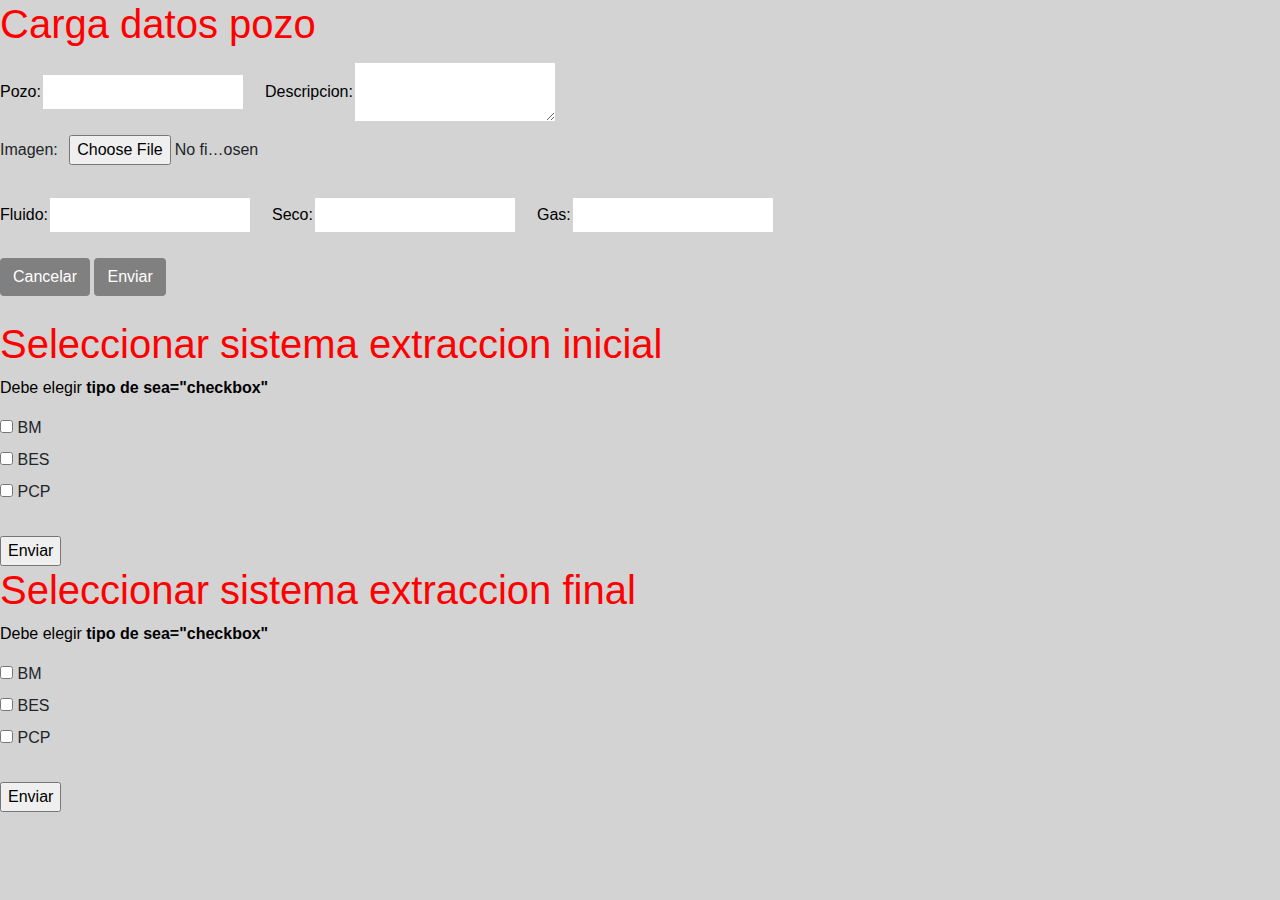
==== index.html @ 803ccf5b "V1" ====
<!DOCTYPE html>

<html lang="es">      
     
    <head>
        <title>Analisis de fallas</title>
        <meta charset="UTF-8">
        <meta name="viewport" content="width=device-width, initial-scale=1.0">
        <link rel="stylesheet" href= "https://stackpath.bootstrapcdn.com/bootstrap/4.4.1/css/bootstrap.min.css"
        integrity= "sha384-Vkoo8x4CGsO3+Hhxv8T/Q5PaXtkKtu6ug5TOeNV6gBiFeWPGFN9MuhOf23Q9Ifjh" 
        crossorigin="anonymous">
        <link rel="stylesheet" href="asset/css/estilopantalla.css">
        
   
        
    </head>    
        
    
    <body>
        
        <div>
            <h1>Carga datos pozo</h1>      
        </div>
        
    <form class="form-inline" action="/action_page.php">
            
        <label for="Pozo">Pozo:</label><br><br>
        <input type="text" id="Pozo" name="nombre_pozo" class="input_text"><br><br><br>
            
        <div style="margin-left: 20px;"></div>
     
        
        <label> Descripcion:</label><br>
            <textarea class="input_text" id="Descripcion"></textarea><br><br>
            
    </form>    
            
            <label for="img">Imagen:</label>
            <input type="file" id="img" name="imagen_falla" class="input_text" width="500 px" height="50 px"> <br><br>
            
             
    
            
            
    <form class="form-inline" action="/action_page.php">
            
            
            <label for="Fluido">Fluido:</label><br>
            <input type="number" id="Fluido" class="input_text">
            
            <div style="margin-left: 20px;"></div>
            
            <label for="Seco">Seco:</label><br>
            <input type="number" id="Seco" name="seco" class="input_text">
            
            <div style="margin-left: 20px;"></div>
            
            <label for="Gas">Gas:</label><br>
            <input type="number" id="Gas" name="gas" class="input_text">
       
    </form>    
            <br>
            
            <button id="btn_cancelar" class="btn" type="button">Cancelar </button>
            <button id="btn_enviar" class="btn" type="submit">Enviar </button><br><br>
             
     
        
        
   
        
<h1>Seleccionar sistema extraccion inicial</h1>
    
<p>Debe elegir <strong> tipo de sea="checkbox"</strong></p>

<form action="/action_page.php">
  <input type="checkbox" id="BM" name="BM" value="BM">
  <label for="BM"> BM</label><br>
  <input type="checkbox" id="BES" name="BES" value="BES">
  <label for="BES"> BES</label><br>
  <input type="checkbox" id="PCP" name="PCP" value="PCP">
  <label for="PCP"> PCP</label><br><br>
  <input type="submit" value="Enviar">
 
</form>  


<h1>Seleccionar sistema extraccion final</h1>
    
<p>Debe elegir <strong> tipo de sea="checkbox"</strong></p>

<form action="/action_page.php">
  <input type="checkbox" id="BM" name="BM" value="BM">
  <label for="BM"> BM</label><br>
  <input type="checkbox" id="BES" name="BES" value="BES">
  <label for="BES"> BES</label><br>
  <input type="checkbox" id="PCP" name="PCP" value="PCP">
  <label for="PCP"> PCP</label><br><br>
  <input type="submit" value="Enviar">
  

      
</form>
       
       
    </body>
    
    <script src="https://code.jquery.com/jquery-3.6.0.min.js"
    ​​​​​​​crossorigin="anonymous"></script>

    
    <script src="../../asset/js/validaciones.js"></script>
    </body>
    
</html>
---- asset/css/estilopantalla.css ----
/*body{
    display: flex;
    justify-content: center;
    align-items: center;
    height: 100vh;
    margin: 0;
}

.contenedor {
    text-align: center;
}*/
   


            
h1{
   color: red;     
}
            
.input_text{
                
    width: 200px;
    border: 5px;
    padding: 5px;
    margin: 2px;
}
            
body{
    
    background-color: lightgrey;
    background-image: url('AIB.png');
    background-repeat: no-repeat;
    background-size:    cover;
    background-position: center center;
}
        

            
.label{
    color: black;
    float: left;
}
            
.span{
    color: black;    
}
            
.textarea{
    color: whitesmoke;
}
            
.form {               
    color: whitesmoke;    
}
            
            
p{
    color: black;
}
              


.form-inline {
    color: black;
}

.btn {
    background-color: gray;
    color: white;
   
}
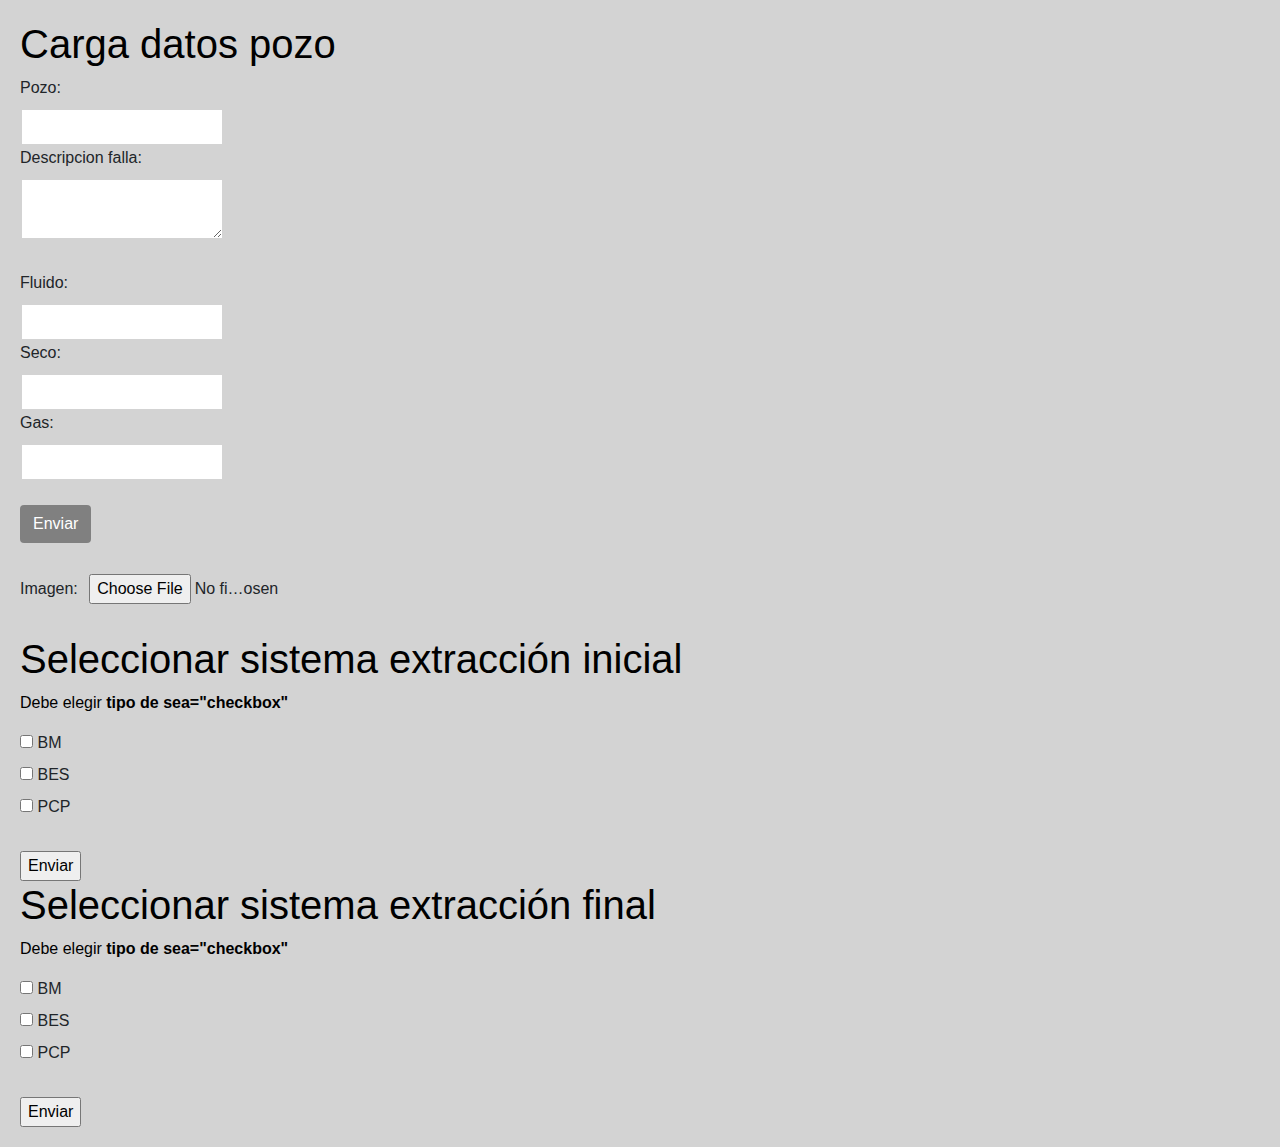
==== commit 6474ccfa: "Anduvo carga a base datos con otro codigo conexion" ====
--- a/index.html
+++ b/index.html
@@ -1,6 +1,6 @@
 <!DOCTYPE html>
 
-<html lang="es">      
+<html>      
      
     <head>
         <title>Analisis de fallas</title>
@@ -11,8 +11,8 @@
         crossorigin="anonymous">
         <link rel="stylesheet" href="asset/css/estilopantalla.css">
         
-   
-        
+      
+         
     </head>    
         
     
@@ -22,58 +22,43 @@
             <h1>Carga datos pozo</h1>      
         </div>
         
-    <form class="form-inline" action="/action_page.php">
+        <form method="post" action="conexion.php">
             
-        <label for="Pozo">Pozo:</label><br><br>
-        <input type="text" id="Pozo" name="nombre_pozo" class="input_text"><br><br><br>
+        <label for="Pozo">Pozo:</label><br>
+        <input type="text" id="Pozo" name="nombre_pozo" class="input_text"><br>
             
-        <div style="margin-left: 20px;"></div>
+            <div style="margin-left: 20px;"></div>
      
         
-        <label> Descripcion:</label><br>
-            <textarea class="input_text" id="Descripcion"></textarea><br><br>
+        <label> Descripcion falla:</label><br>
+        <textarea class="input_text" id="Descripcion" name="descripcion"></textarea><br><br>
             
-    </form>    
-            
-            <label for="img">Imagen:</label>
-            <input type="file" id="img" name="imagen_falla" class="input_text" width="500 px" height="50 px"> <br><br>
-            
-             
-    
-            
-            
-    <form class="form-inline" action="/action_page.php">
-            
-            
-            <label for="Fluido">Fluido:</label><br>
-            <input type="number" id="Fluido" class="input_text">
+        <label for="Fluido">Fluido:</label><br>
+        <input type="number" id="Fluido" name="fluido" class="input_text">
             
             <div style="margin-left: 20px;"></div>
             
-            <label for="Seco">Seco:</label><br>
-            <input type="number" id="Seco" name="seco" class="input_text">
+        <label for="Seco">Seco:</label><br>
+        <input type="number" id="Seco" name="seco" class="input_text">
             
             <div style="margin-left: 20px;"></div>
             
-            <label for="Gas">Gas:</label><br>
-            <input type="number" id="Gas" name="gas" class="input_text">
-       
-    </form>    
-            <br>
-            
-            <button id="btn_cancelar" class="btn" type="button">Cancelar </button>
-            <button id="btn_enviar" class="btn" type="submit">Enviar </button><br><br>
+        <label for="Gas">Gas:</label><br>
+        <input type="number" id="Gas" name="gas" class="input_text"><br><br>
+          
+        <button id="btn_enviar" class="btn" name="enviar" type="submit">Enviar</button><br><br>
              
-     
+        </form>
         
-        
+        <label for="img">Imagen:</label>
+        <input type="file" id="img" name="imagen_falla" class="input_text" width="500 px" height="50 px"> <br><br>
    
         
-<h1>Seleccionar sistema extraccion inicial</h1>
+<h1>Seleccionar sistema extracción inicial</h1>
     
 <p>Debe elegir <strong> tipo de sea="checkbox"</strong></p>
 
-<form action="/action_page.php">
+<form>
   <input type="checkbox" id="BM" name="BM" value="BM">
   <label for="BM"> BM</label><br>
   <input type="checkbox" id="BES" name="BES" value="BES">
@@ -85,11 +70,11 @@
 </form>  
 
 
-<h1>Seleccionar sistema extraccion final</h1>
+<h1>Seleccionar sistema extracción final</h1>
     
 <p>Debe elegir <strong> tipo de sea="checkbox"</strong></p>
 
-<form action="/action_page.php">
+<form>
   <input type="checkbox" id="BM" name="BM" value="BM">
   <label for="BM"> BM</label><br>
   <input type="checkbox" id="BES" name="BES" value="BES">
@@ -98,18 +83,15 @@
   <label for="PCP"> PCP</label><br><br>
   <input type="submit" value="Enviar">
   
-
-      
+  
 </form>
        
        
-    </body>
+</body>
     
     <script src="https://code.jquery.com/jquery-3.6.0.min.js"
     ​​​​​​​crossorigin="anonymous"></script>
+    <script src="../../asset/js/validaciones.js"></script>
 
     
-    <script src="../../asset/js/validaciones.js"></script>
-    </body>
-    
 </html>
--- a/asset/css/estilopantalla.css
+++ b/asset/css/estilopantalla.css
@@ -1,20 +1,9 @@
-/*body{
-    display: flex;
-    justify-content: center;
-    align-items: center;
-    height: 100vh;
-    margin: 0;
-}
 
-.contenedor {
-    text-align: center;
-}*/
-   
 
 
             
 h1{
-   color: red;     
+   color: black;     
 }
             
 .input_text{
@@ -23,15 +12,16 @@
     border: 5px;
     padding: 5px;
     margin: 2px;
+    border-color: black;
 }
             
 body{
-    
-    background-color: lightgrey;
-    background-image: url('AIB.png');
+    margin: 20px;
+    background-color: lightgray;
+    background-image: url(../imagenes/AIB.png);
     background-repeat: no-repeat;
-    background-size:    cover;
-    background-position: center center;
+    background-size:    60% 50%;
+    background-position-x: 700px;
 }
         
 
@@ -46,7 +36,7 @@
 }
             
 .textarea{
-    color: whitesmoke;
+    color: grey;
 }
             
 .form {               
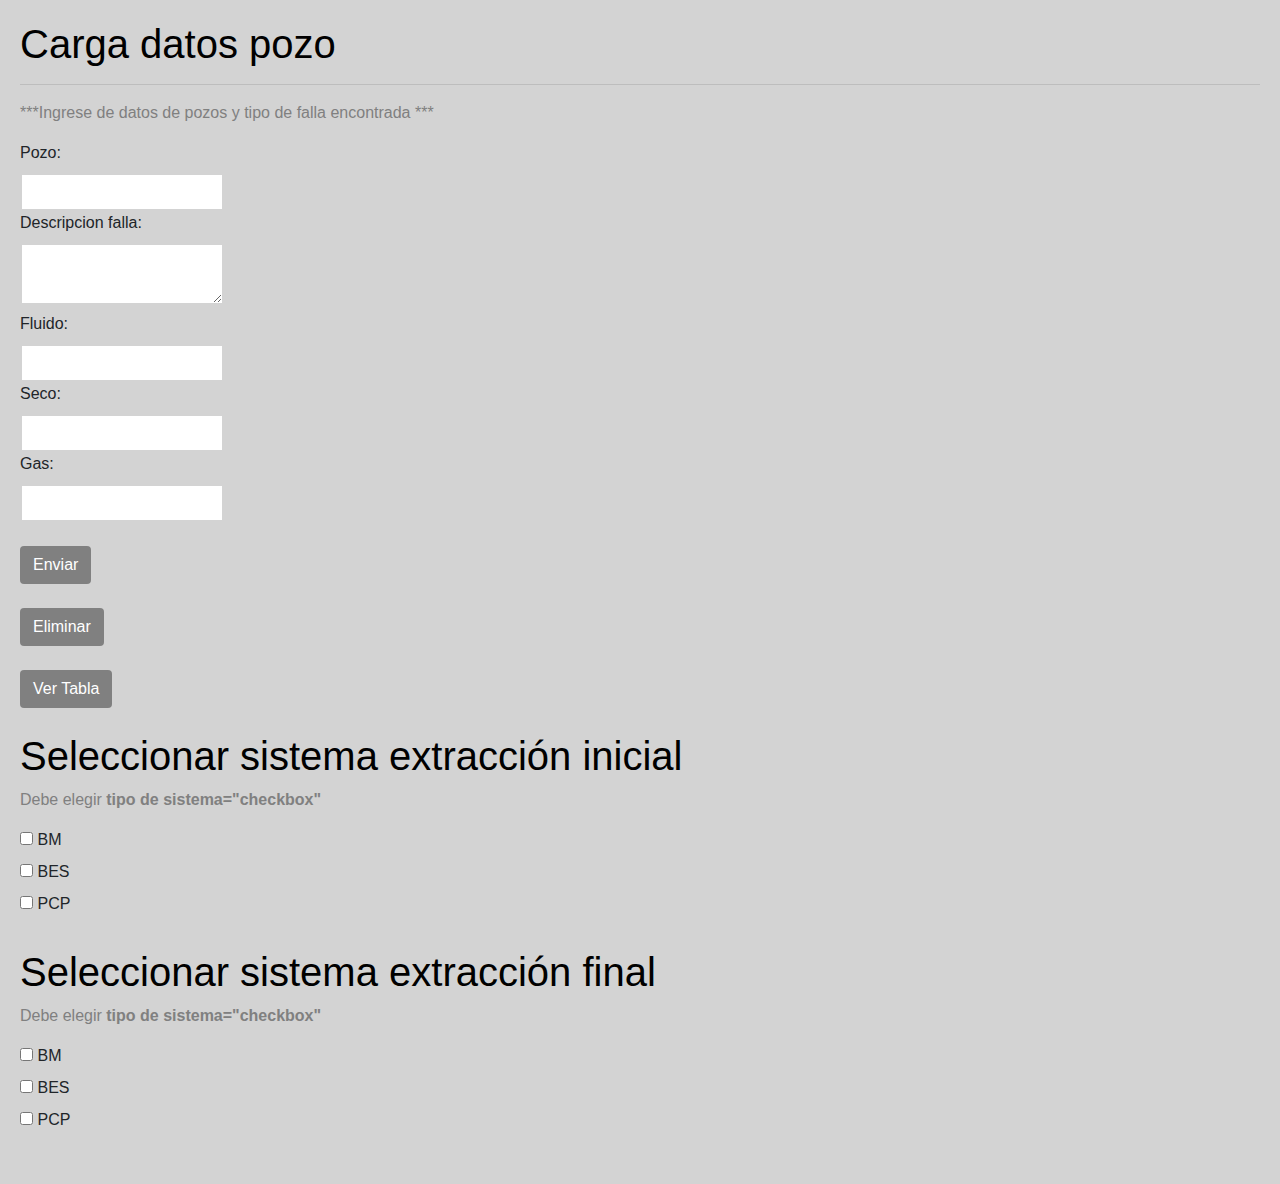
==== commit 62dc1368: "Se agrega tabla y botones ver y volver" ====
--- a/index.html
+++ b/index.html
@@ -10,9 +10,7 @@
         integrity= "sha384-Vkoo8x4CGsO3+Hhxv8T/Q5PaXtkKtu6ug5TOeNV6gBiFeWPGFN9MuhOf23Q9Ifjh" 
         crossorigin="anonymous">
         <link rel="stylesheet" href="asset/css/estilopantalla.css">
-        
-      
-         
+       
     </head>    
         
     
@@ -21,6 +19,11 @@
         <div>
             <h1>Carga datos pozo</h1>      
         </div>
+        <hr/>
+        <p>
+            ***Ingrese de datos de pozos y tipo de falla
+               encontrada ***
+        </p>
         
         <form method="post" action="conexion.php">
             
@@ -31,7 +34,7 @@
      
         
         <label> Descripcion falla:</label><br>
-        <textarea class="input_text" id="Descripcion" name="descripcion"></textarea><br><br>
+        <textarea class="input_text" id="Descripcion" name="descripcion"></textarea><br>
             
         <label for="Fluido">Fluido:</label><br>
         <input type="number" id="Fluido" name="fluido" class="input_text">
@@ -46,52 +49,49 @@
         <label for="Gas">Gas:</label><br>
         <input type="number" id="Gas" name="gas" class="input_text"><br><br>
           
+        
         <button id="btn_enviar" class="btn" name="enviar" type="submit">Enviar</button><br><br>
-             
+        <button id="btn_eli" class="btn" name="eliminar" type="submit">Eliminar</button><br><br>
+        
+          
+        
         </form>
-        
-        <label for="img">Imagen:</label>
-        <input type="file" id="img" name="imagen_falla" class="input_text" width="500 px" height="50 px"> <br><br>
-   
+      
+        <button class="btn" onclick= "location.href='http://localhost/BASEFALLAS/backend/view/tablaconexion.php'">Ver Tabla</button><br><br>
         
 <h1>Seleccionar sistema extracción inicial</h1>
     
-<p>Debe elegir <strong> tipo de sea="checkbox"</strong></p>
+<p>Debe elegir <strong> tipo de sistema="checkbox"</strong></p>
 
 <form>
-  <input type="checkbox" id="BM" name="BM" value="BM">
+  <input type="checkbox" id="bmout" name="bm" value="BM">
   <label for="BM"> BM</label><br>
-  <input type="checkbox" id="BES" name="BES" value="BES">
+  <input type="checkbox" id="besout" name="bes" value="BES">
   <label for="BES"> BES</label><br>
-  <input type="checkbox" id="PCP" name="PCP" value="PCP">
+  <input type="checkbox" id="pcpout" name="pcp" value="PCP">
   <label for="PCP"> PCP</label><br><br>
-  <input type="submit" value="Enviar">
+
  
 </form>  
 
 
 <h1>Seleccionar sistema extracción final</h1>
     
-<p>Debe elegir <strong> tipo de sea="checkbox"</strong></p>
+<p>Debe elegir <strong> tipo de sistema="checkbox"</strong></p>
 
 <form>
-  <input type="checkbox" id="BM" name="BM" value="BM">
+    
+  <input type="checkbox" id="bmin" name="bm" value="BM">
   <label for="BM"> BM</label><br>
-  <input type="checkbox" id="BES" name="BES" value="BES">
+  <input type="checkbox" id="besin" name="bes" value="BES">
   <label for="BES"> BES</label><br>
-  <input type="checkbox" id="PCP" name="PCP" value="PCP">
+  <input type="checkbox" id="pcpin" name="pcp" value="PCP">
   <label for="PCP"> PCP</label><br><br>
-  <input type="submit" value="Enviar">
+
   
   
 </form>
        
-       
-</body>
-    
-    <script src="https://code.jquery.com/jquery-3.6.0.min.js"
-    ​​​​​​​crossorigin="anonymous"></script>
-    <script src="../../asset/js/validaciones.js"></script>
-
+     
     
 </html>
--- a/asset/css/estilopantalla.css
+++ b/asset/css/estilopantalla.css
@@ -1,9 +1,8 @@
-
-
-
-            
+       
 h1{
-   color: black;     
+   color: black;
+   border-style: inherit;
+   border-color: black;
 }
             
 .input_text{
@@ -20,8 +19,9 @@
     background-color: lightgray;
     background-image: url(../imagenes/AIB.png);
     background-repeat: no-repeat;
-    background-size:    60% 50%;
-    background-position-x: 700px;
+    background-size:    30% 50%;
+    background-position-x: 440px;
+    background-position-y: 100px;
 }
         
 
@@ -35,7 +35,7 @@
     color: black;    
 }
             
-.textarea{
+textarea{
     color: grey;
 }
             
@@ -45,7 +45,7 @@
             
             
 p{
-    color: black;
+    color: gray;
 }
               
 
@@ -55,7 +55,17 @@
 }
 
 .btn {
+    
+    display: inline-block;
     background-color: gray;
     color: white;
+    alignment-adjust: central;
+    
    
 }
+
+.centrar{
+    text-align: match-parent;
+}
+
+
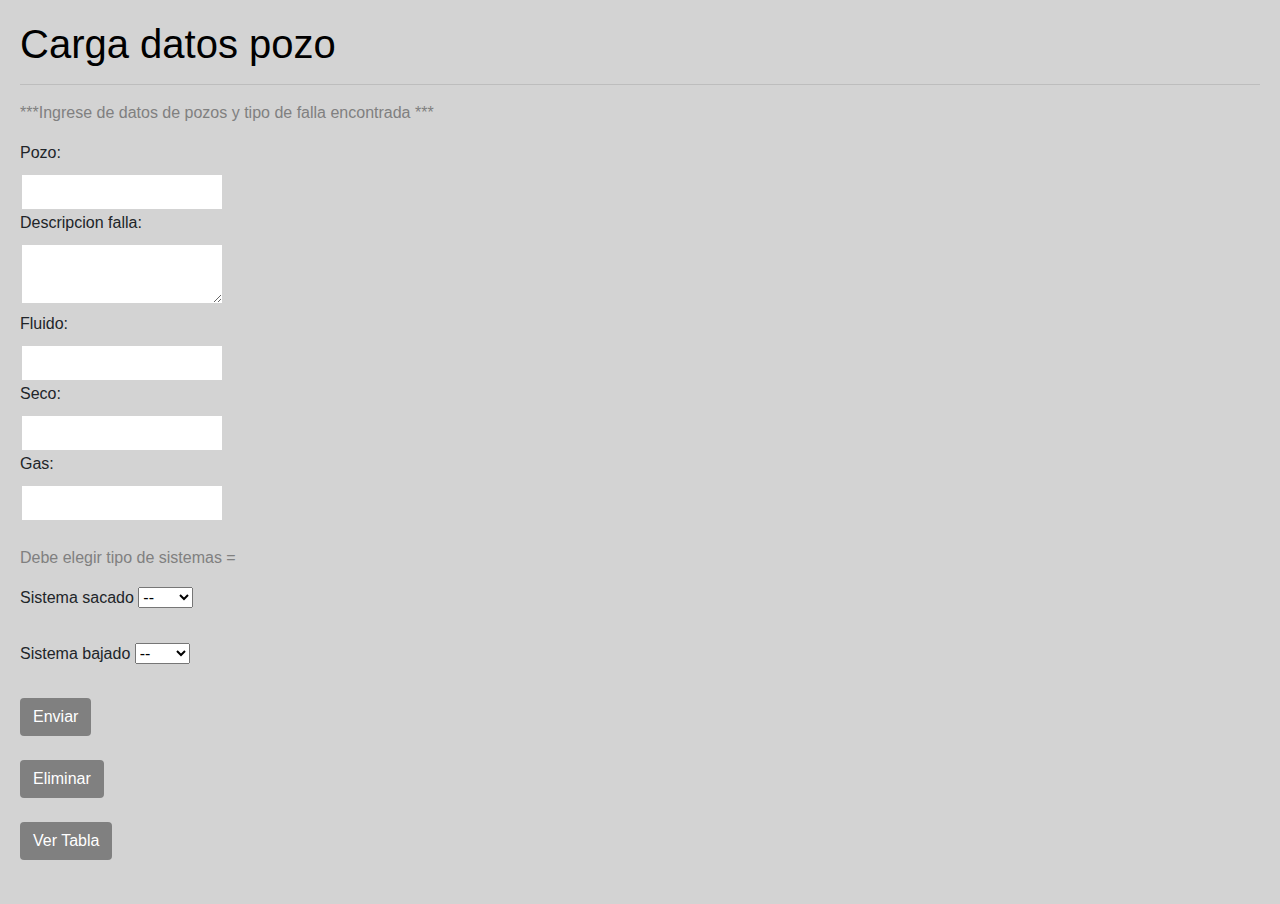
==== commit 13e7363d: "Se agregan picklist y columnas tabla" ====
--- a/index.html
+++ b/index.html
@@ -42,12 +42,32 @@
             <div style="margin-left: 20px;"></div>
             
         <label for="Seco">Seco:</label><br>
-        <input type="number" id="Seco" name="seco" class="input_text">
+        <input type="number" step="any" id="Seco" name="seco" class="input_text">
             
             <div style="margin-left: 20px;"></div>
             
         <label for="Gas">Gas:</label><br>
         <input type="number" id="Gas" name="gas" class="input_text"><br><br>
+        
+ <p>Debe elegir tipo de sistemas = </p>
+        
+        <label for="sea">Sistema sacado</label>
+        <select name="seas" id="seas" size="1">
+           <option value="nada">--</option>
+           <option value="bm">BM</option>
+           <option value="bes">BES</option>
+           <option value="pcp">PCP</option>
+        </select><br><br>   
+        
+        
+        <label for="sea1">Sistema bajado</label>
+        <select name="seas1" id="seas1" size="1">
+           <option value="nada">--</option>
+           <option value="bm">BM</option>
+           <option value="bes">BES</option>
+           <option value="pcp">PCP</option>
+        </select><br><br>
+        
           
         
         <button id="btn_enviar" class="btn" name="enviar" type="submit">Enviar</button><br><br>
@@ -59,38 +79,9 @@
       
         <button class="btn" onclick= "location.href='http://localhost/BASEFALLAS/backend/view/tablaconexion.php'">Ver Tabla</button><br><br>
         
-<h1>Seleccionar sistema extracción inicial</h1>
-    
-<p>Debe elegir <strong> tipo de sistema="checkbox"</strong></p>
-
-<form>
-  <input type="checkbox" id="bmout" name="bm" value="BM">
-  <label for="BM"> BM</label><br>
-  <input type="checkbox" id="besout" name="bes" value="BES">
-  <label for="BES"> BES</label><br>
-  <input type="checkbox" id="pcpout" name="pcp" value="PCP">
-  <label for="PCP"> PCP</label><br><br>
-
- 
-</form>  
-
-
-<h1>Seleccionar sistema extracción final</h1>
-    
-<p>Debe elegir <strong> tipo de sistema="checkbox"</strong></p>
-
-<form>
-    
-  <input type="checkbox" id="bmin" name="bm" value="BM">
-  <label for="BM"> BM</label><br>
-  <input type="checkbox" id="besin" name="bes" value="BES">
-  <label for="BES"> BES</label><br>
-  <input type="checkbox" id="pcpin" name="pcp" value="PCP">
-  <label for="PCP"> PCP</label><br><br>
 
   
-  
-</form>
+
        
      
     
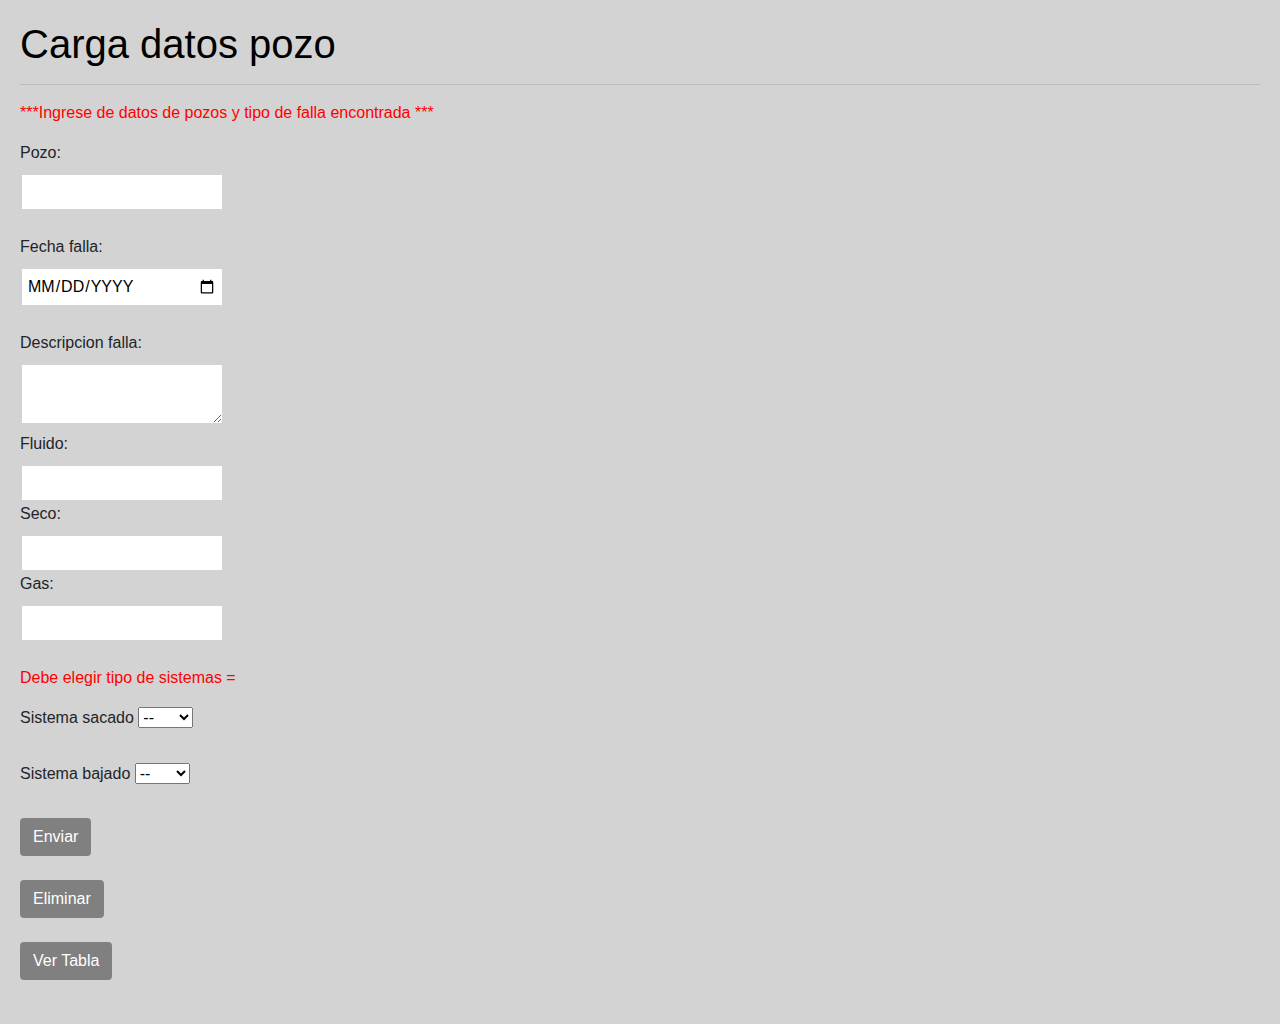
==== commit b54ea805: "Formato tabla, se agrega fecha, mayusculas" ====
--- a/index.html
+++ b/index.html
@@ -9,7 +9,7 @@
         <link rel="stylesheet" href= "https://stackpath.bootstrapcdn.com/bootstrap/4.4.1/css/bootstrap.min.css"
         integrity= "sha384-Vkoo8x4CGsO3+Hhxv8T/Q5PaXtkKtu6ug5TOeNV6gBiFeWPGFN9MuhOf23Q9Ifjh" 
         crossorigin="anonymous">
-        <link rel="stylesheet" href="asset/css/estilopantalla.css">
+        <link rel="stylesheet" href="asset/css/estilopantalla.css" type="text/css">
        
     </head>    
         
@@ -28,10 +28,12 @@
         <form method="post" action="conexion.php">
             
         <label for="Pozo">Pozo:</label><br>
-        <input type="text" id="Pozo" name="nombre_pozo" class="input_text"><br>
+        <input type="text" id="Pozo" name="nombre_pozo" class="input_text"><br><br>
             
             <div style="margin-left: 20px;"></div>
-     
+            
+        <label for="Fecha">Fecha falla:</label><br>
+        <input type="date" id="Fecha" name="fecha" class="input_text"><br><br>    
         
         <label> Descripcion falla:</label><br>
         <textarea class="input_text" id="Descripcion" name="descripcion"></textarea><br>
--- a/asset/css/estilopantalla.css
+++ b/asset/css/estilopantalla.css
@@ -12,6 +12,7 @@
     padding: 5px;
     margin: 2px;
     border-color: black;
+    text-transform: uppercase;
 }
             
 body{
@@ -19,7 +20,7 @@
     background-color: lightgray;
     background-image: url(../imagenes/AIB.png);
     background-repeat: no-repeat;
-    background-size:    30% 50%;
+    background-size:    50% 80%;
     background-position-x: 440px;
     background-position-y: 100px;
 }
@@ -45,7 +46,7 @@
             
             
 p{
-    color: gray;
+    color: red;
 }
               
 
@@ -68,4 +69,10 @@
     text-align: match-parent;
 }
 
+.formato_tabla{
+    
+    color: blue;
+    
+}
 
+
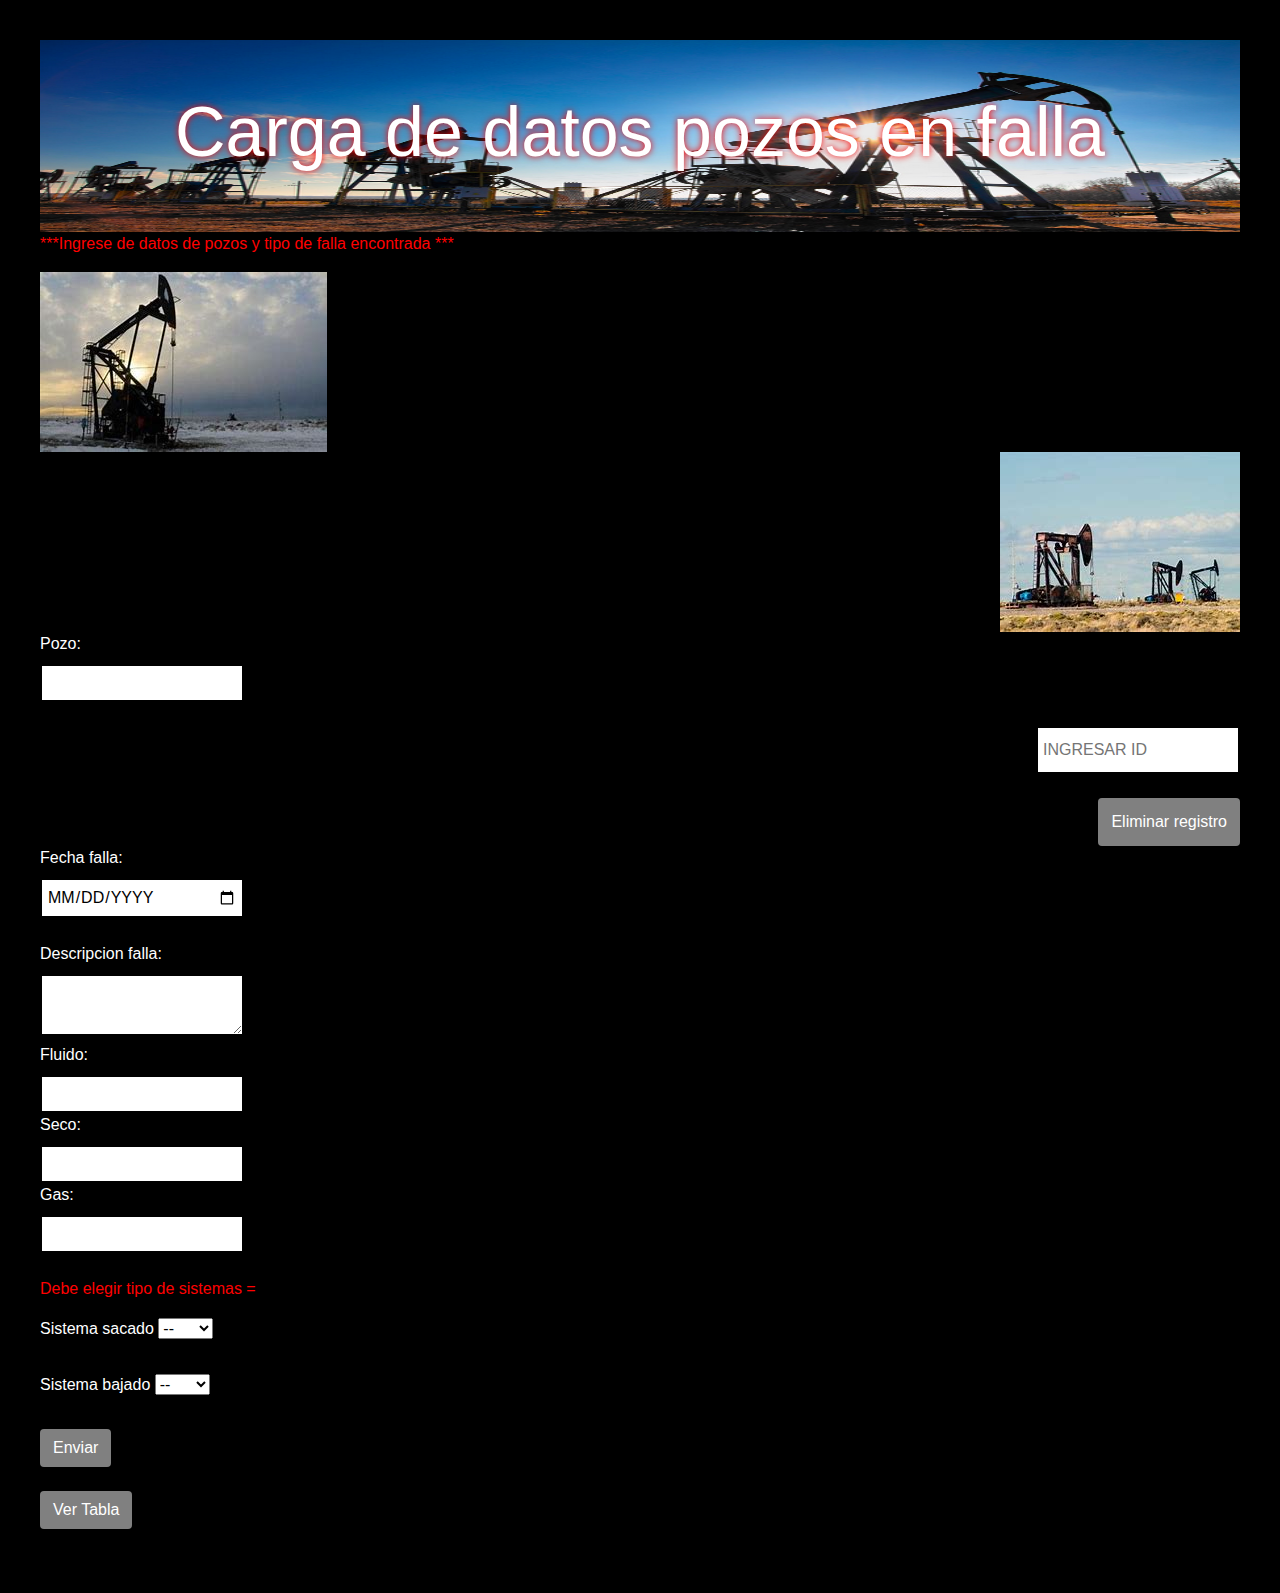
==== commit 49c40fda: "Agregado de header, imagenes y ID" ====
--- a/index.html
+++ b/index.html
@@ -1,6 +1,6 @@
 <!DOCTYPE html>
 
-<html>      
+<html lang="es">      
      
     <head>
         <title>Analisis de fallas</title>
@@ -16,44 +16,70 @@
     
     <body>
         
-        <div>
-            <h1>Carga datos pozo</h1>      
+        <div class="header">
+            <h1 class='titulo'>Carga de datos pozos en falla</h1>      
         </div>
-        <hr/>
+        
+       
         <p>
             ***Ingrese de datos de pozos y tipo de falla
                encontrada ***
         </p>
         
+        <section>
+        
+        <img class="img1" src="asset/imagenes/OIP.jfif"/>
+        
+        </section>
+        
+        <section class="flex-container">
+        
+        <img src="asset/imagenes/OIP (1).jfif"/>
+        
+        </section>
+        
         <form method="post" action="conexion.php">
             
-        <label for="Pozo">Pozo:</label><br>
+        <label class="label" for="Pozo">Pozo:</label><br>
         <input type="text" id="Pozo" name="nombre_pozo" class="input_text"><br><br>
+        
+        <section class="flex-container">
             
+        <label class="label" for="id"></label><br>
+        <input type="number" id="id" name="iden" class="input_text" placeholder="INGRESAR ID"><br><br>   
+        
+        </section><br>
+        
+        <section class="flex-container">
+            
+            <button id="btn_eli" class="btn" name="eliminar" type="submit">Eliminar registro</button><br><br>
+            
+        </section>
+  
             <div style="margin-left: 20px;"></div>
             
-        <label for="Fecha">Fecha falla:</label><br>
+        <label class="label" for="Fecha">Fecha falla:</label><br>
         <input type="date" id="Fecha" name="fecha" class="input_text"><br><br>    
         
-        <label> Descripcion falla:</label><br>
+        <label class="label"> Descripcion falla:</label><br>
         <textarea class="input_text" id="Descripcion" name="descripcion"></textarea><br>
             
-        <label for="Fluido">Fluido:</label><br>
+        <label class="label" for="Fluido">Fluido:</label><br>
         <input type="number" id="Fluido" name="fluido" class="input_text">
             
             <div style="margin-left: 20px;"></div>
             
-        <label for="Seco">Seco:</label><br>
+        <label class="label" for="Seco">Seco:</label><br>
         <input type="number" step="any" id="Seco" name="seco" class="input_text">
             
             <div style="margin-left: 20px;"></div>
             
-        <label for="Gas">Gas:</label><br>
+        <label class="label" for="Gas">Gas:</label><br>
         <input type="number" id="Gas" name="gas" class="input_text"><br><br>
         
  <p>Debe elegir tipo de sistemas = </p>
         
-        <label for="sea">Sistema sacado</label>
+        <label class="label" for="sea">Sistema sacado</label>
         <select name="seas" id="seas" size="1">
            <option value="nada">--</option>
            <option value="bm">BM</option>
@@ -62,7 +88,7 @@
         </select><br><br>   
         
         
-        <label for="sea1">Sistema bajado</label>
+        <label class="label" for="sea1">Sistema bajado</label>
         <select name="seas1" id="seas1" size="1">
            <option value="nada">--</option>
            <option value="bm">BM</option>
@@ -72,8 +98,9 @@
         
           
         
-        <button id="btn_enviar" class="btn" name="enviar" type="submit">Enviar</button><br><br>
-        <button id="btn_eli" class="btn" name="eliminar" type="submit">Eliminar</button><br><br>
+            <button id="btn_enviar" class="btn" name="enviar" type="submit">Enviar</button><br><br>
+        
+        
         
           
         
@@ -82,9 +109,7 @@
         <button class="btn" onclick= "location.href='http://localhost/BASEFALLAS/backend/view/tablaconexion.php'">Ver Tabla</button><br><br>
         
 
-  
+    </body>    
 
-       
-     
     
 </html>
--- a/asset/css/estilopantalla.css
+++ b/asset/css/estilopantalla.css
@@ -1,8 +1,15 @@
-       
-h1{
-   color: black;
+     
+
+
+    
+
+.titulo{
+   color: white;
    border-style: inherit;
    border-color: black;
+   font-size: 70px;
+   text-shadow: 0 0 7px red;
+   
 }
             
 .input_text{
@@ -16,20 +23,22 @@
 }
             
 body{
-    margin: 20px;
-    background-color: lightgray;
+    margin: 40px;
+    background-color: threedhighlight;
     background-image: url(../imagenes/AIB.png);
     background-repeat: no-repeat;
-    background-size:    50% 80%;
-    background-position-x: 440px;
-    background-position-y: 100px;
+    background-size:    40% 90%;
+    background-position-x: 460px;
+    background-position-y: 210px;
+    
+    
 }
         
 
             
 .label{
-    color: black;
-    float: left;
+    color: white;
+    
 }
             
 .span{
@@ -61,7 +70,6 @@
     background-color: gray;
     color: white;
     alignment-adjust: central;
-    
    
 }
 
@@ -76,3 +84,35 @@
 }
 
 
+.header{
+    
+  padding: 50px;
+  text-align: center;
+  background-image: url(../imagenes/Header.png);
+  background-repeat: no-repeat;
+  color: white;
+  font-size: 30px;    
+  background-size: 100% 100%;
+    
+}
+
+
+.btn1 {
+    
+    display: inline-block;
+    background-color: gray;
+    color: white;
+    alignment-adjust: central;
+}
+
+.flex-container{
+    
+    display: flex;
+    flex-direction: row-reverse;
+}
+
+
+.img1{
+    
+    
+}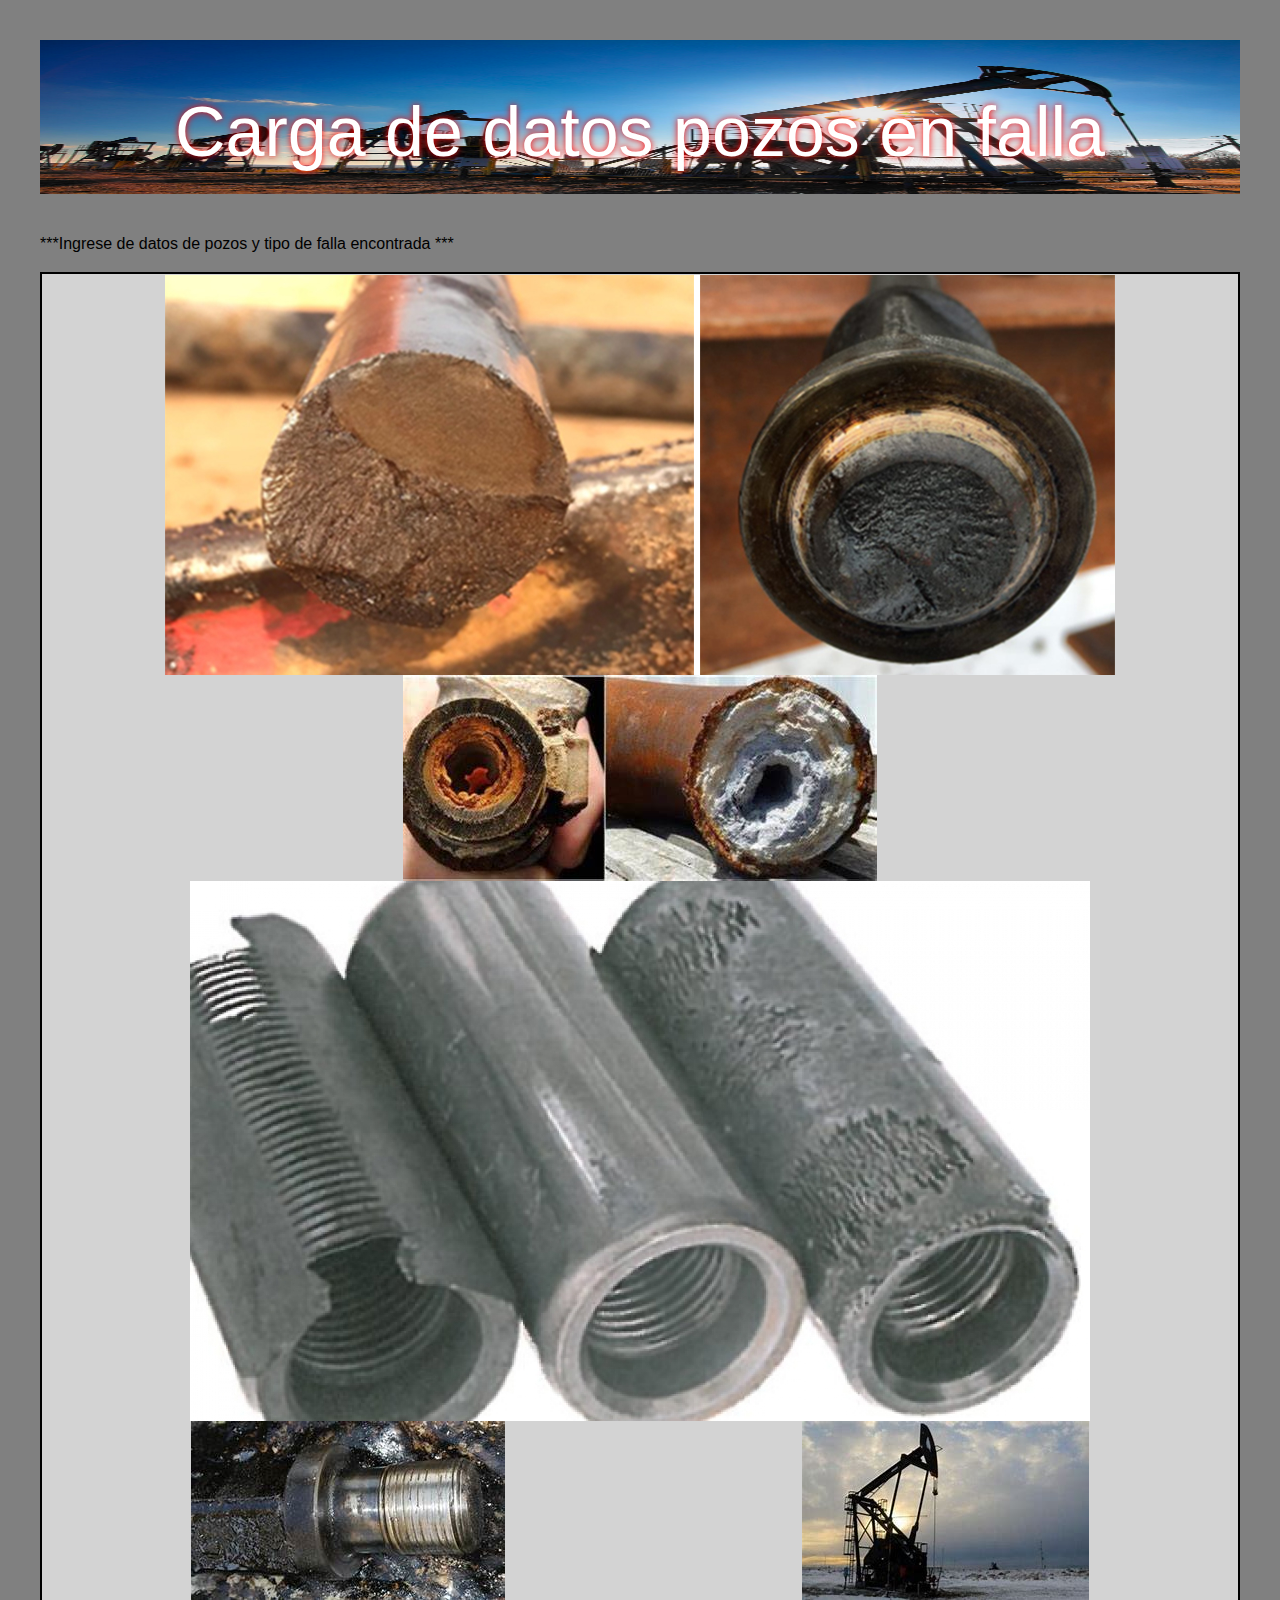
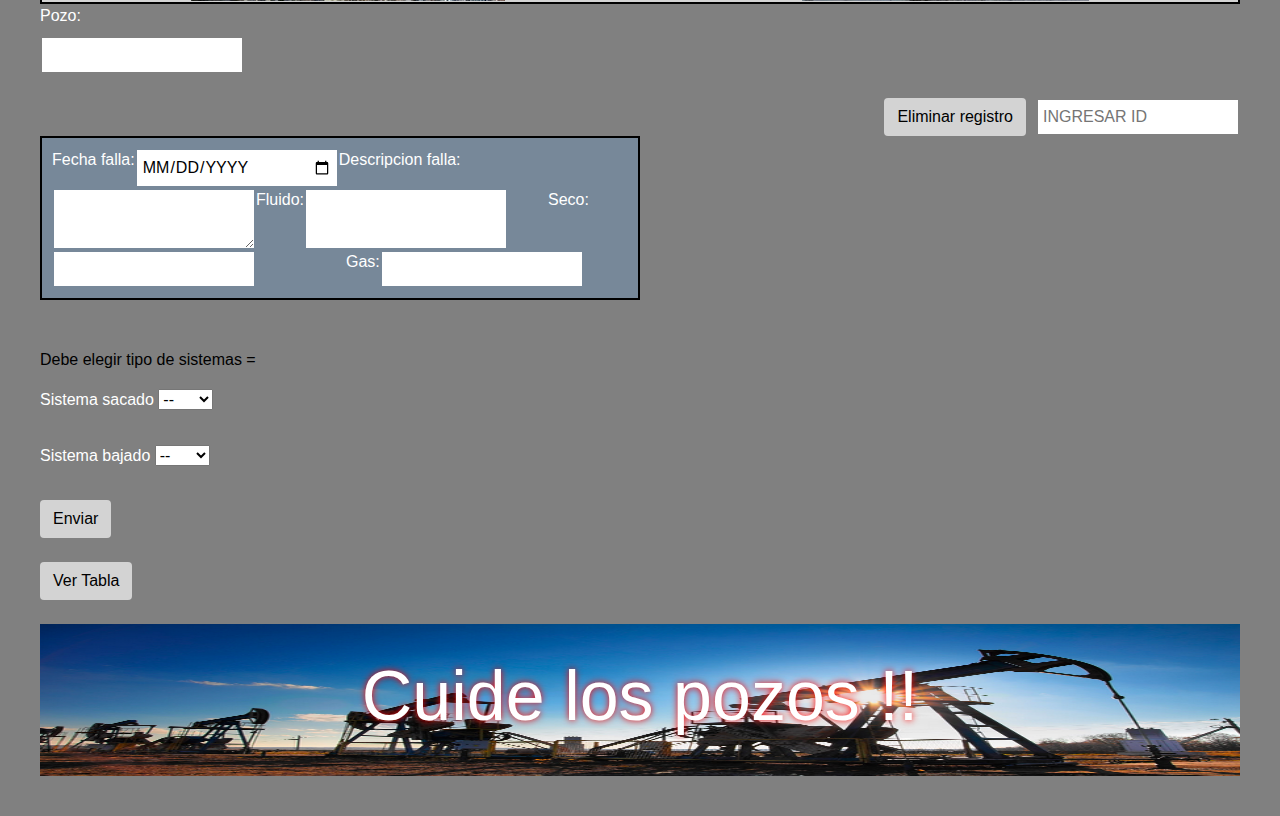
==== commit b052d388: "Agregado footer, imagenes, filtro tabla" ====
--- a/index.html
+++ b/index.html
@@ -26,17 +26,18 @@
                encontrada ***
         </p>
         
-        <section>
         
-        <img class="img1" src="asset/imagenes/OIP.jfif"/>
         
+        <section class="imagenes">
+        <img src="asset/imagenes/fallas.jfif"/>
+        <img src="asset/imagenes/fallas2.jfif"/>
+        <img src="asset/imagenes/fallas3.jfif"/>
+        <img src="asset/imagenes/fallas4.jfif"/>
+        <img src="asset/imagenes/OIP.jfif"/>
         </section>
+  
         
-        <section class="flex-container">
         
-        <img src="asset/imagenes/OIP (1).jfif"/>
-        
-        </section>
         
         <form method="post" action="conexion.php">
             
@@ -44,39 +45,38 @@
         <input type="text" id="Pozo" name="nombre_pozo" class="input_text"><br><br>
         
         <section class="flex-container">
-            
         <label class="label" for="id"></label><br>
-        <input type="number" id="id" name="iden" class="input_text" placeholder="INGRESAR ID"><br><br>   
-        
-        </section><br>
-        
-        <section class="flex-container">
-            
-            <button id="btn_eli" class="btn" name="eliminar" type="submit">Eliminar registro</button><br><br>
-            
+        <input type="number" id="id" name="iden" class="input_text" placeholder="INGRESAR ID">
+        <div style="margin-left: 10px;"></div>
+        <button id="btn_eli" class="btn" name="eliminar" type="submit">Eliminar registro</button>
         </section>
   
             <div style="margin-left: 20px;"></div>
             
-        <label class="label" for="Fecha">Fecha falla:</label><br>
-        <input type="date" id="Fecha" name="fecha" class="input_text"><br><br>    
+        <section class="flex-container1">    
+            
+        <label class="label" for="Fecha">Fecha falla:</label>
+        <input type="date" id="Fecha" name="fecha" class="input_text">
         
-        <label class="label"> Descripcion falla:</label><br>
-        <textarea class="input_text" id="Descripcion" name="descripcion"></textarea><br>
+        <label class="label"> Descripcion falla:</label>
+        <textarea class="input_text" id="Descripcion" name="descripcion"></textarea>
             
-        <label class="label" for="Fluido">Fluido:</label><br>
+        <label class="label" for="Fluido">Fluido:</label>
         <input type="number" id="Fluido" name="fluido" class="input_text">
             
-            <div style="margin-left: 20px;"></div>
+        <div style="margin-left: 40px;"></div>
             
-        <label class="label" for="Seco">Seco:</label><br>
+        <label class="label" for="Seco">Seco:</label>
         <input type="number" step="any" id="Seco" name="seco" class="input_text">
             
-            <div style="margin-left: 20px;"></div>
+        <div style="margin-left: 90px;"></div>
+        
+        <label class="label" for="Gas">Gas:</label>
+        <input type="number" id="Gas" name="gas" class="input_text">
+        
+        </section><br><br>
             
-        <label class="label" for="Gas">Gas:</label><br>
-        <input type="number" id="Gas" name="gas" class="input_text"><br><br>
-        
+            
  <p>Debe elegir tipo de sistemas = </p>
         
         <label class="label" for="sea">Sistema sacado</label>
@@ -98,17 +98,20 @@
         
           
         
-            <button id="btn_enviar" class="btn" name="enviar" type="submit">Enviar</button><br><br>
+        <button id="btn_enviar" class="btn" name="enviar" type="submit">Enviar</button><br><br>
         
         
         
           
         
         </form>
-      
         <button class="btn" onclick= "location.href='http://localhost/BASEFALLAS/backend/view/tablaconexion.php'">Ver Tabla</button><br><br>
         
 
+        <div class="footer">
+            <h1 class='titulo'>Cuide los pozos !!</h1>      
+        </div>
+        
     </body>    
 
     
--- a/asset/css/estilopantalla.css
+++ b/asset/css/estilopantalla.css
@@ -24,8 +24,8 @@
             
 body{
     margin: 40px;
-    background-color: threedhighlight;
-    background-image: url(../imagenes/AIB.png);
+    background-color: grey;
+    /*background-image: url(../imagenes/AIB.png);*/
     background-repeat: no-repeat;
     background-size:    40% 90%;
     background-position-x: 460px;
@@ -38,6 +38,7 @@
             
 .label{
     color: white;
+    border-radius: 200px;
     
 }
             
@@ -55,7 +56,8 @@
             
             
 p{
-    color: red;
+    color: black;
+    
 }
               
 
@@ -67,8 +69,8 @@
 .btn {
     
     display: inline-block;
-    background-color: gray;
-    color: white;
+    background-color: lightgray;
+    color: black;
     alignment-adjust: central;
    
 }
@@ -92,7 +94,8 @@
   background-repeat: no-repeat;
   color: white;
   font-size: 30px;    
-  background-size: 100% 100%;
+  background-size: 100% 80%;
+  
     
 }
 
@@ -100,7 +103,7 @@
 .btn1 {
     
     display: inline-block;
-    background-color: gray;
+    background-color: lightgray;
     color: white;
     alignment-adjust: central;
 }
@@ -109,10 +112,59 @@
     
     display: flex;
     flex-direction: row-reverse;
+    
 }
 
 
-.img1{
+
+.footer{
+    
+  padding: 30px;
+  text-align: center;
+  background-image: url(../imagenes/Header.png);
+  background-repeat: no-repeat;
+  color: white;
+  font-size: 30px;    
+  background-size: 100% 100%;
     
     
+}
+
+
+.botones{
+    
+    display: flex;
+    flex-direction: column;
+    width: 100px;
+    
+}
+
+
+.flex-container1{
+    
+    border: 2px solid black;
+    background: lightslategrey;
+    padding: 10px;
+    display: flex;
+    flex-flow: row wrap;
+    /*justify-content: space-evenly;*/
+    width: 50%;
+    /*align-items: flex-start;*/
+    /*margin: 0 auto;*/
+    
+    
+}
+
+
+.imagenes{
+    
+    border: 2px solid black;
+    background: lightgray;
+    padding: 1px;
+    display: flex;
+    flex-flow: row wrap;
+    justify-content: space-around;
+    width: 100%;
+    margin: 0 auto;
+   
 }